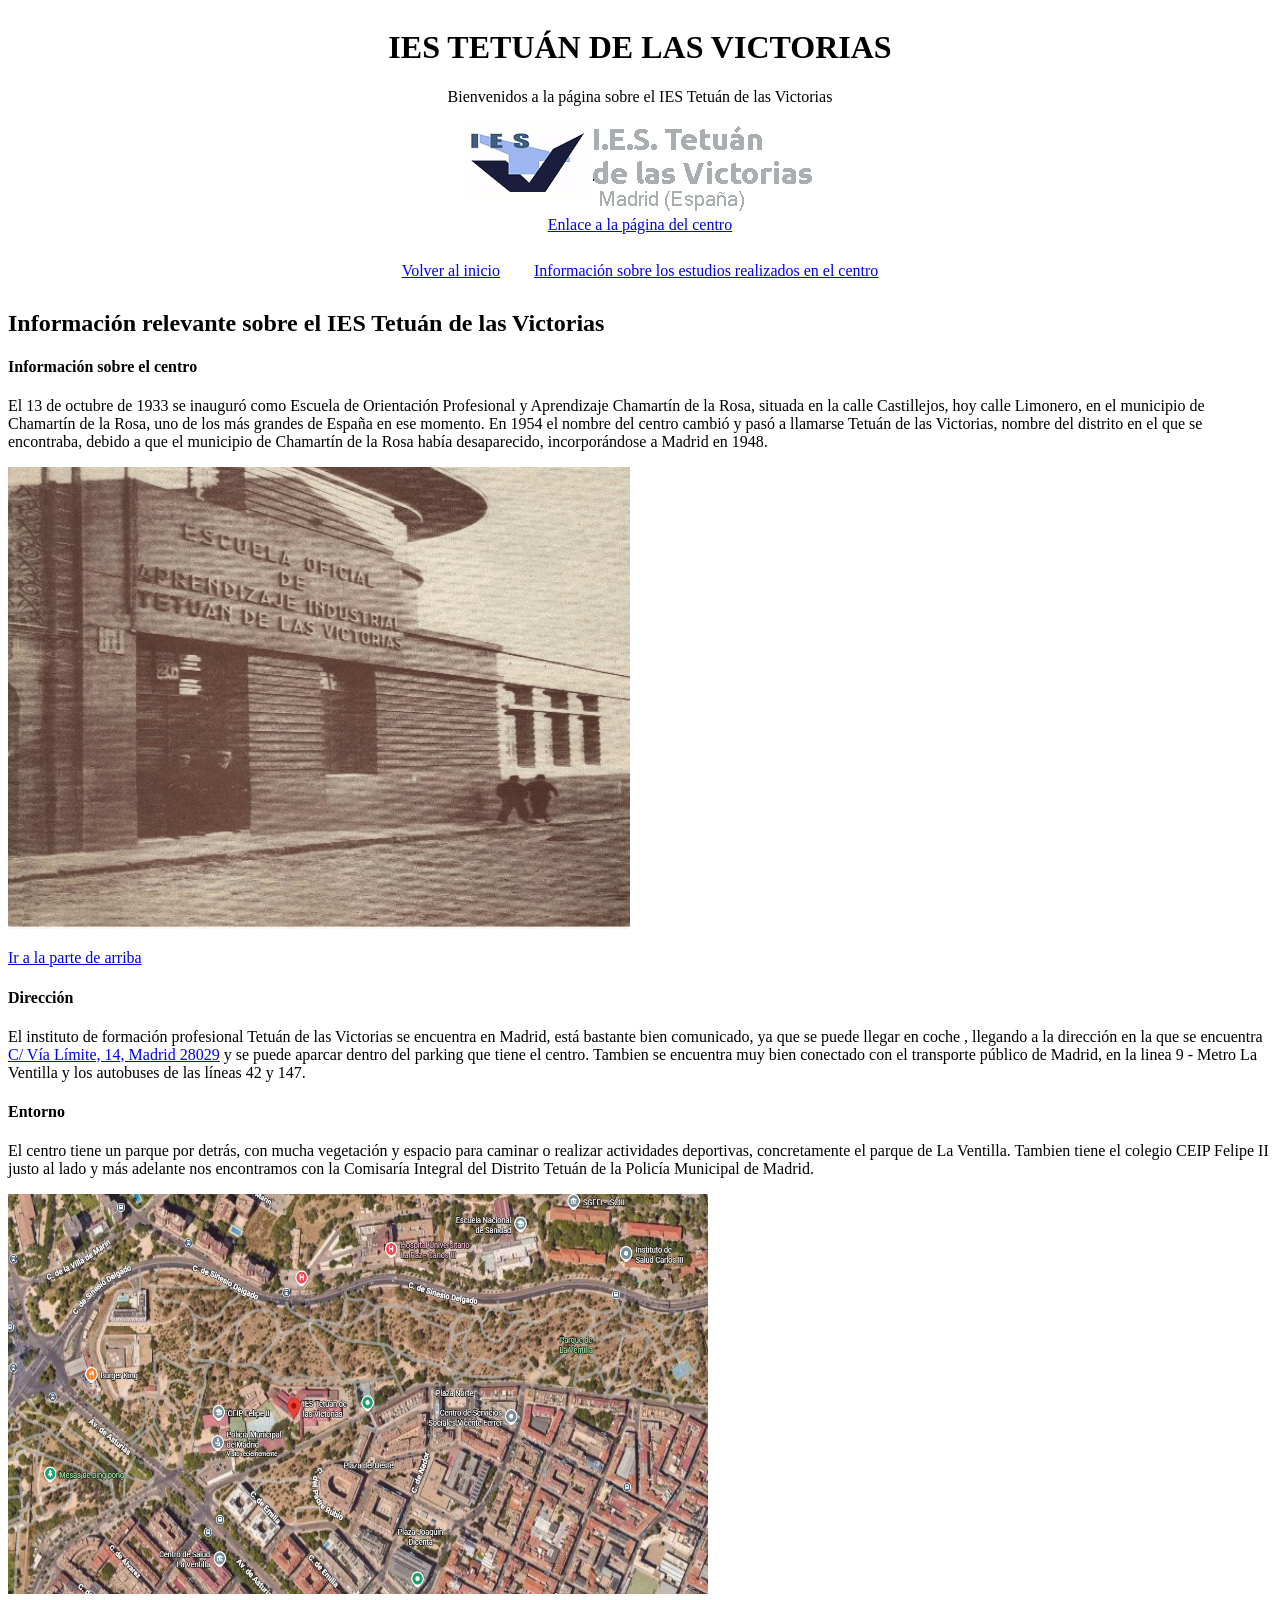
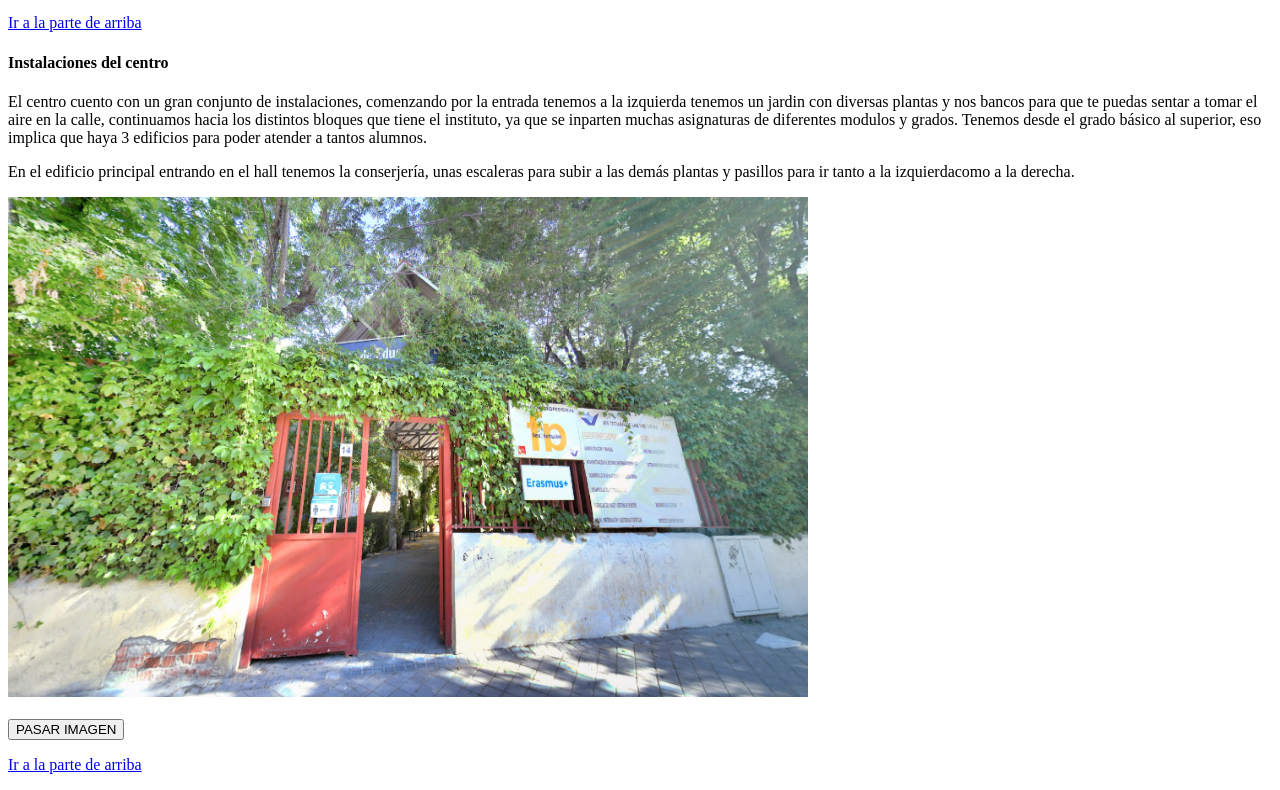
==== HTML/Informacion-del-centro.html @ 9e05bd1a "Ajustes técnicos" ====
<!DOCTYPE html>
<html lang="en">

<head>
    <meta charset="UTF-8">
    <meta name="viewport" content="width=device-width, initial-scale=1.0">
    <title>Información del centro</title>
    <link rel="icon" href="../Imagenes/Favicono sin fondo/favicon-32x32.png">
    <link rel="stylesheet" href="../CSS/estilos.css">
</head>

<body>
    <header id="inicio">
        <h1>IES TETUÁN DE LAS VICTORIAS</h1>
        <p>Bienvenidos a la página sobre el IES Tetuán de las Victorias</p>
        <!--Realizamos un enlace a la imagen del centro y a la nueva página web-->
        <img src="../Imagenes/logo-IES-Tetuan.png" width="" height=""><br>
        <!--target="_blank" esto hace que se habran los enlaces en una nueva ventana-->
        <a href="https://new.iestetuan.es/" target="_blank">Enlace a la página del centro</a>
        <br><br>
    </header>

    <nav>
        <ul>
            <!--Aquí realizamos una lista ordenada con los enlaces al resto de la página, para tener una esperiencia más dinámica-->
            <li><a href="../index.html">Volver al inicio</a></li>
            <li><a href="Informacion-estudios-centro.html">Información sobre los estudios realizados en el centro</a>
            </li>
        </ul>
    </nav>

    <main>
        <section id="informacion-centro">
            <h2>Información relevante sobre el IES Tetuán de las Victorias</h2>

            <!--Hablar sobre el centro-->
            <h4>Información sobre el centro</h4>
            <p>
                El 13 de octubre de 1933 se inauguró como Escuela de Orientación Profesional y Aprendizaje Chamartín de
                la Rosa,
                situada en la calle Castillejos, hoy calle Limonero, en el municipio de Chamartín de la Rosa, uno de los
                más grandes de España en ese momento.
                En 1954 el nombre del centro cambió y pasó a llamarse Tetuán de las Victorias, nombre del distrito en el
                que se encontraba, debido a que el
                municipio de Chamartín de la Rosa había desaparecido, incorporándose a Madrid en 1948.
            </p>
            <img src="../Imagenes/primer-instituto.png">
            <p><a href="#inicio">Ir a la parte de arriba</a></p>

            <!--Ubicación-->
            <h4>Dirección</h4>
            <p>
                El instituto de formación profesional Tetuán de las Victorias se encuentra en Madrid, está bastante bien
                comunicado, ya que se puede llegar en coche
                , llegando a la dirección en la que se encuentra
                <!--Aqui ponemos un enlace a google maps para que te redirija al centro, ponemos target="_blank" para que se habra en una pestaña nueva-->
                <a href="https://www.google.com/maps/place/IES+Tetu%C3%A1n+de+las+Victorias/@40.47318,-3.7001628,827m/data=!3m2!1e3!4b1!4m6!3m5!1s0xd422912c3f95711:0xfd6d0a1eb67bcfc!8m2!3d40.4731759!4d-3.6975879!16s%2Fg%2F1hc4jq926?authuser=0&entry=ttu&g_ep=EgoyMDI2MDkzMC4wIKXMDSoASAFQAw%3D%3D"
                    target="_blank"> C/ Vía Límite, 14, Madrid 28029</a> y se puede aparcar dentro del parking que tiene
                el centro.
                Tambien se encuentra muy bien conectado con el transporte público de Madrid, en la linea 9 - Metro La
                Ventilla
                y los autobuses de las líneas 42 y 147.
            </p>

            <!--Entorno-->
            <h4>Entorno</h4>
            <p>El centro tiene un parque por detrás, con mucha vegetación y espacio para caminar o realizar actividades
                deportivas, concretamente el parque de La Ventilla.
                Tambien tiene el colegio CEIP Felipe II justo al lado y más adelante nos encontramos con la Comisaría
                Integral del Distrito Tetuán de la Policía Municipal de Madrid.
            </p>
            <img src="../Imagenes/Mapa-distrito-tetuan-de-las-victorias.png" width="700px" height="400px">
            <p><a href="#inicio">Ir a la parte de arriba</a></p>

            <!--Instalaciones-->
            <h4>Instalaciones del centro</h4>
            <p>
                El centro cuento con un gran conjunto de instalaciones, comenzando por la entrada tenemos a la izquierda
                tenemos un
                jardin con diversas plantas y nos bancos para que te puedas sentar a tomar el aire en la calle,
                continuamos hacia los distintos bloques
                que tiene el instituto, ya que se inparten muchas asignaturas de diferentes modulos y grados. Tenemos
                desde el grado básico al superior, eso implica
                que haya 3 edificios para poder atender a tantos alumnos.
            </p>
            <p>
                En el edificio principal entrando en el hall tenemos la conserjería, unas escaleras para subir a las
                demás plantas y pasillos para ir
                tanto a la izquierdacomo a la derecha.

            </p>
            <div class="carrusel-contenedor">
                <img id="foto-carrusel" src="../Imagenes/Entrada0.png" height="500px" width="800px"><br><br>
                <input type="button" value="PASAR IMAGEN" onclick="pasarFoto()">
            </div>
            <p><a href="#inicio">Ir a la parte de arriba</a></p>


        </section>
        <script src="../JS/carruselFotos.js" defer></script>
    </main>
</body>

</html>
---- CSS/estilos.css ----
header{
    align-content: center;
    text-align: center;
}
nav {
    background-color: rgb(255, 255, 255);
    text-align:center;
    padding: 10px;
}

nav ul {
    list-style-type: none;
    margin: 0;
    padding: 0;
}

nav li {
    display: inline;
    margin: 0 15px;
    margin-bottom: 30px;
}
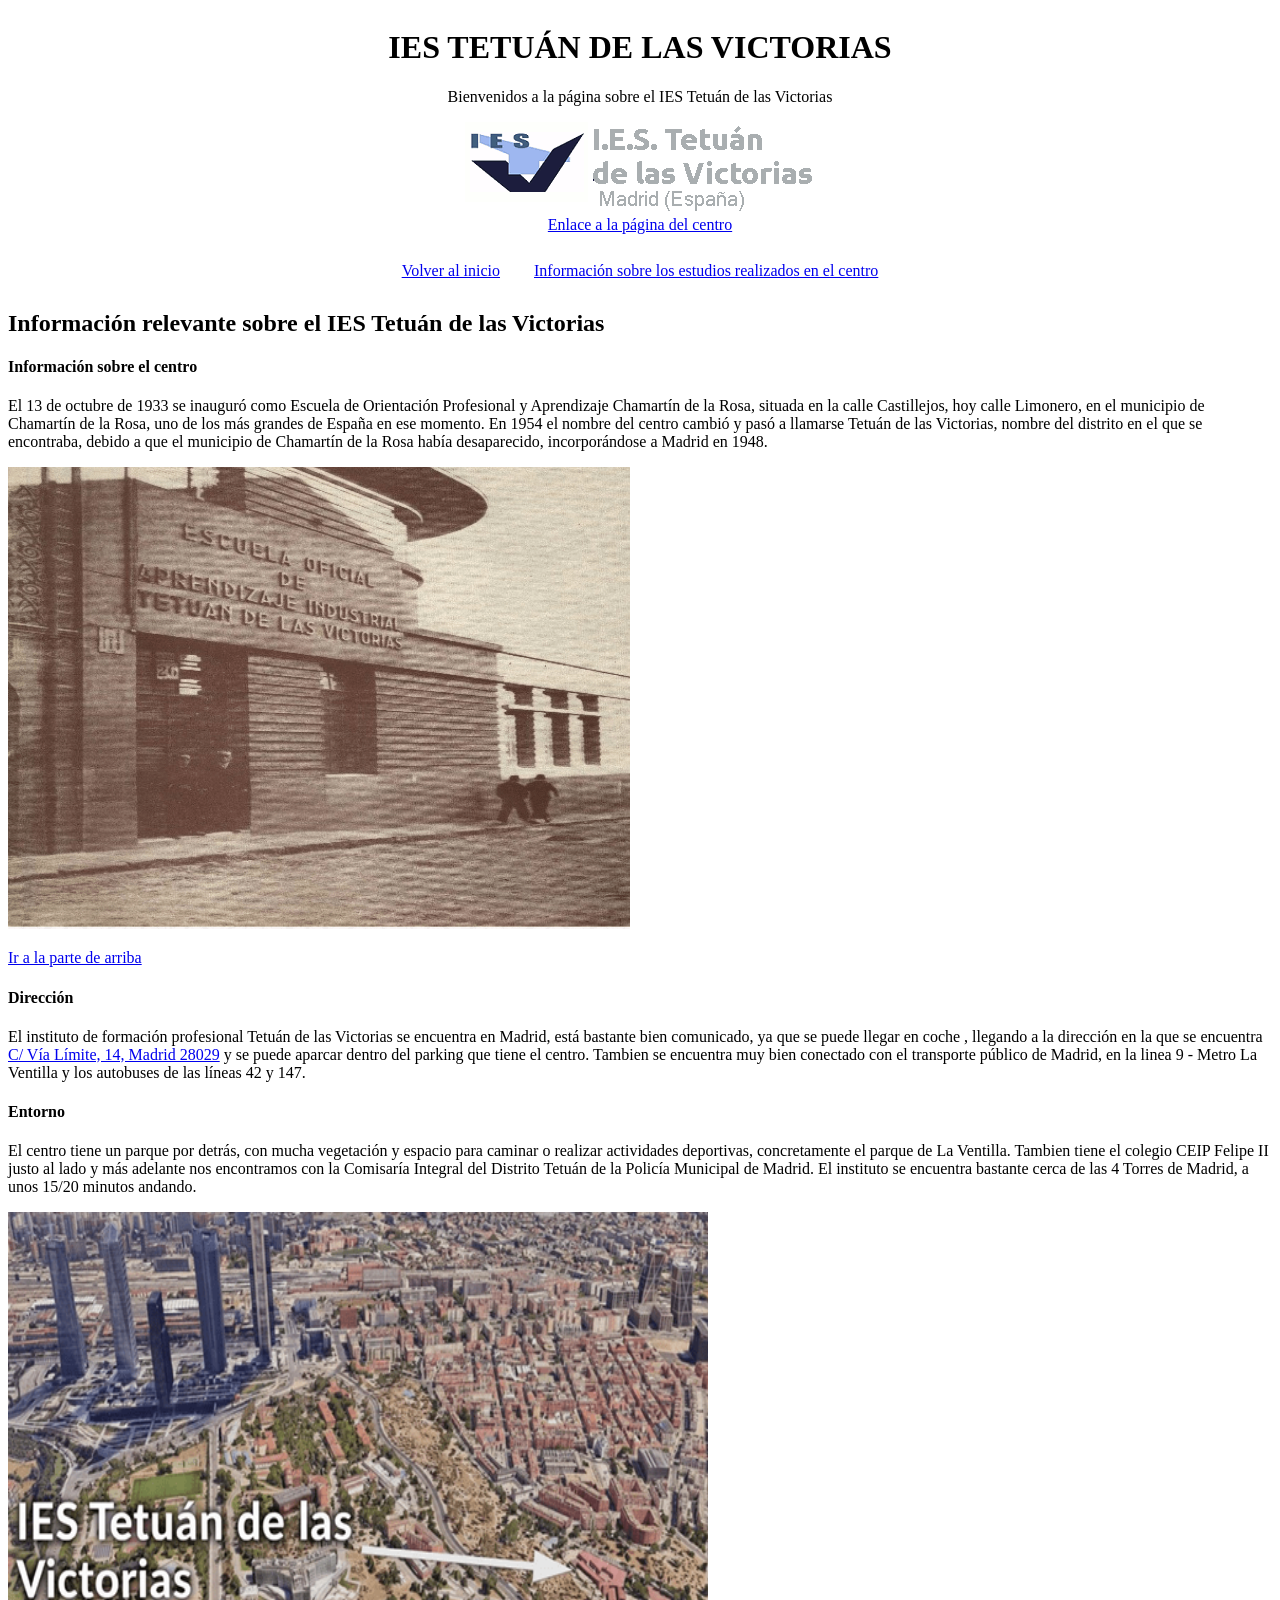
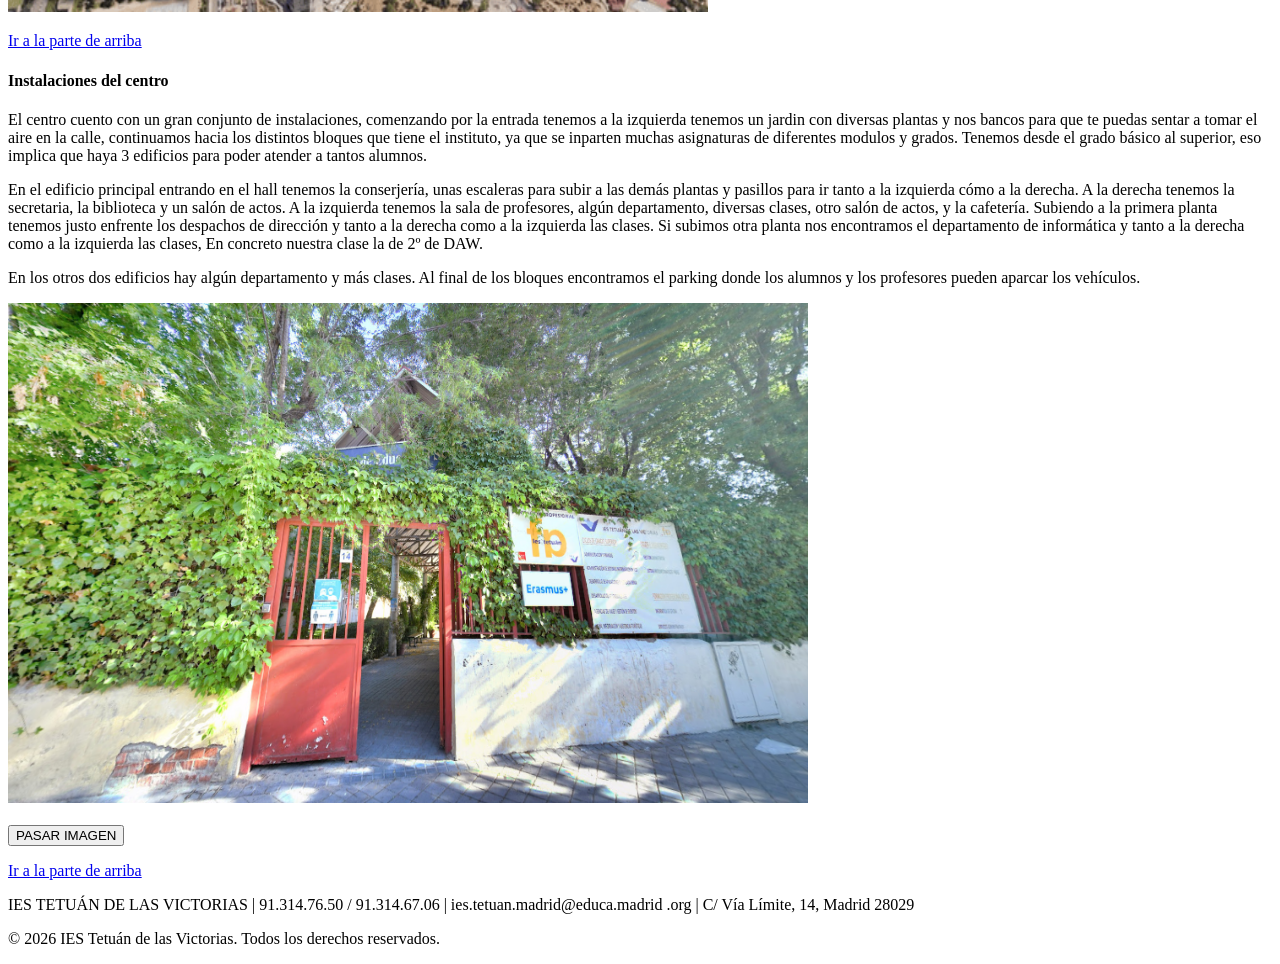
==== commit a50813fa: "Cambios en las páginas" ====
--- a/HTML/Informacion-del-centro.html
+++ b/HTML/Informacion-del-centro.html
@@ -67,7 +67,8 @@
             <p>El centro tiene un parque por detrás, con mucha vegetación y espacio para caminar o realizar actividades
                 deportivas, concretamente el parque de La Ventilla.
                 Tambien tiene el colegio CEIP Felipe II justo al lado y más adelante nos encontramos con la Comisaría
-                Integral del Distrito Tetuán de la Policía Municipal de Madrid.
+                Integral del Distrito Tetuán de la Policía Municipal de Madrid. El instituto se encuentra bastante cerca
+                de las 4 Torres de Madrid, a unos 15/20 minutos andando.
             </p>
             <img src="../Imagenes/Mapa-distrito-tetuan-de-las-victorias.png" width="700px" height="400px">
             <p><a href="#inicio">Ir a la parte de arriba</a></p>
@@ -85,9 +86,21 @@
             </p>
             <p>
                 En el edificio principal entrando en el hall tenemos la conserjería, unas escaleras para subir a las
-                demás plantas y pasillos para ir
-                tanto a la izquierdacomo a la derecha.
-
+                demás
+                plantas y pasillos para ir tanto a la izquierda cómo a la derecha. A la derecha tenemos la secretaria,
+                la biblioteca
+                y un salón de actos. A la izquierda tenemos la sala de profesores, algún departamento, diversas clases,
+                otro salón de actos,
+                y la cafetería. Subiendo a la primera planta tenemos justo enfrente los despachos de dirección y tanto a
+                la derecha como a la izquierda
+                las clases. Si subimos otra planta nos encontramos el departamento de informática y tanto a la derecha
+                como a la izquierda las clases,
+                En concreto nuestra clase la de 2º de DAW.
+            </p>
+            <p>
+                En los otros dos edificios hay algún departamento y más clases. Al final de los bloques encontramos el
+                parking donde los alumnos y
+                los profesores pueden aparcar los vehículos.
             </p>
             <div class="carrusel-contenedor">
                 <img id="foto-carrusel" src="../Imagenes/Entrada0.png" height="500px" width="800px"><br><br>
@@ -101,4 +114,10 @@
     </main>
 </body>
 
+<footer>
+    <p>IES TETUÁN DE LAS VICTORIAS | 91.314.76.50 / 91.314.67.06 | ies.tetuan.madrid@educa.madrid .org | C/ Vía Límite,
+        14, Madrid 28029</p>
+    <p>© 2026 IES Tetuán de las Victorias. Todos los derechos reservados.</p>
+</footer>
+
 </html>
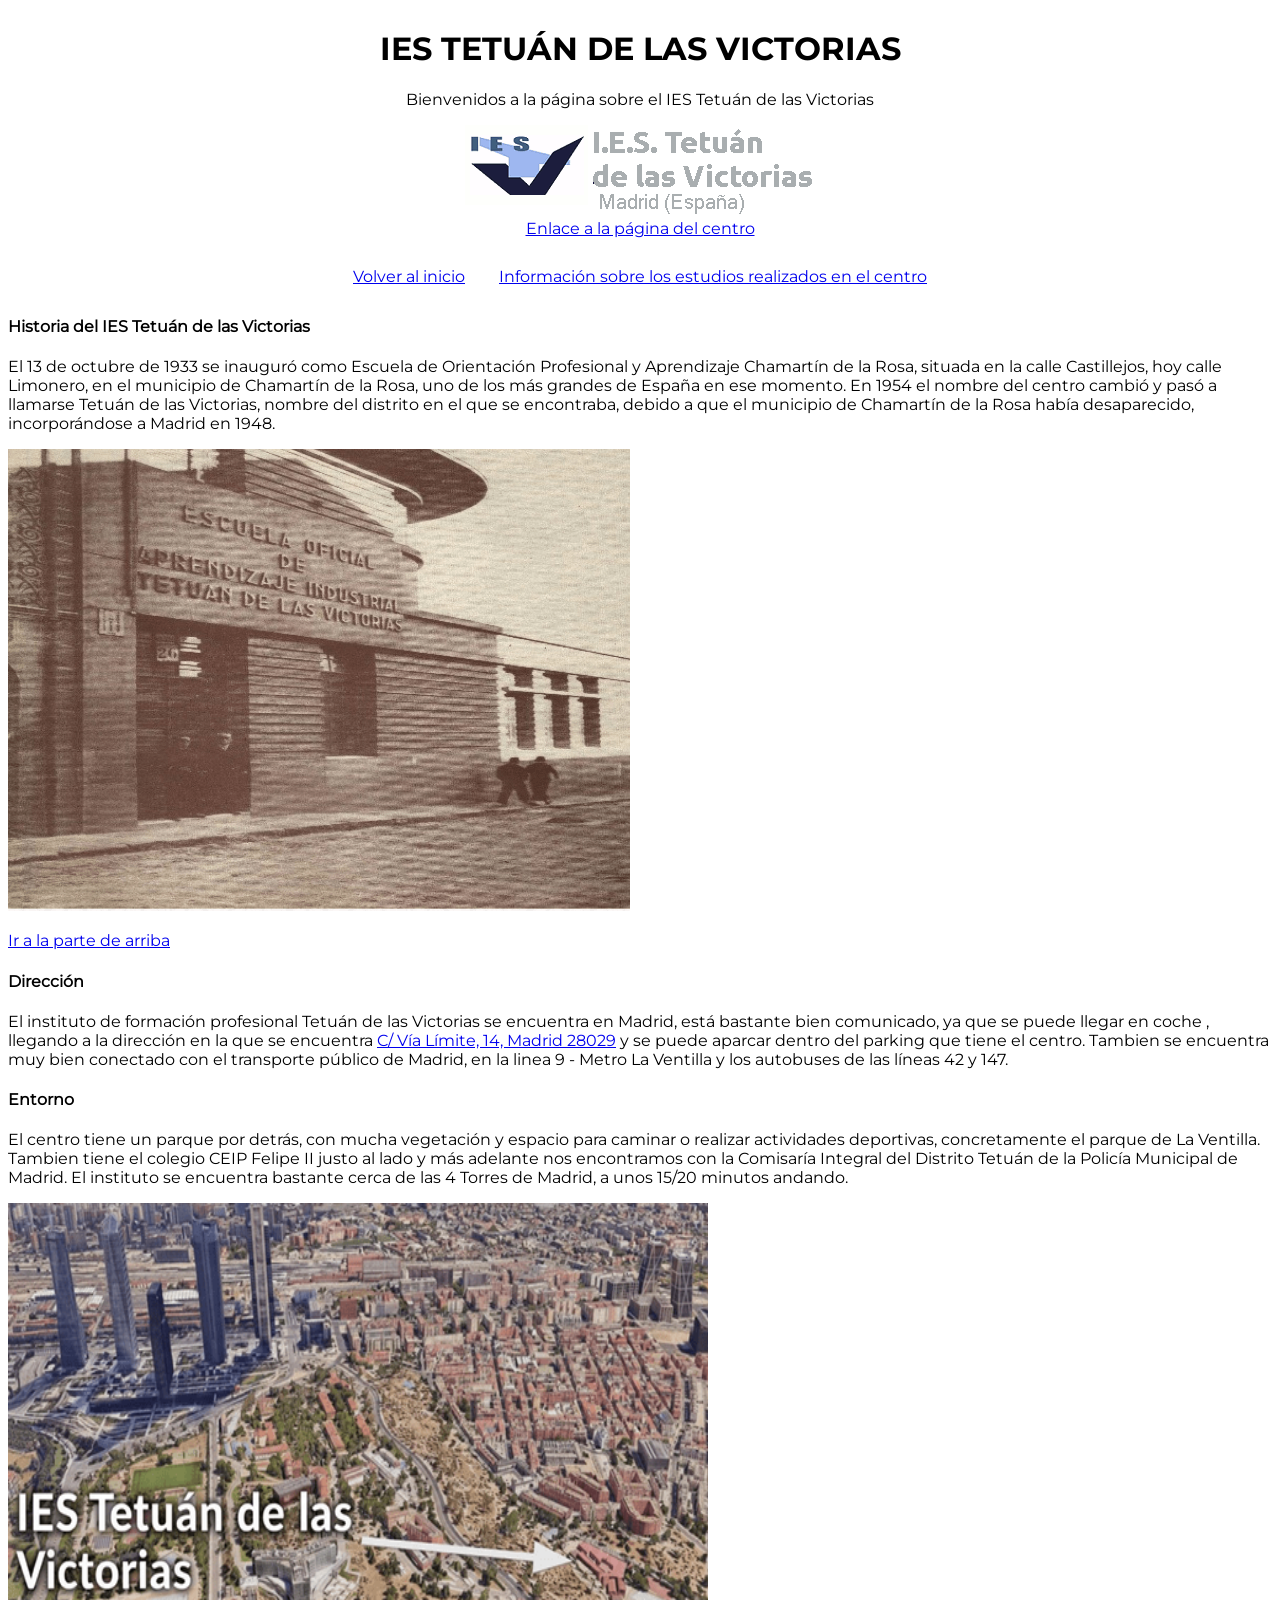
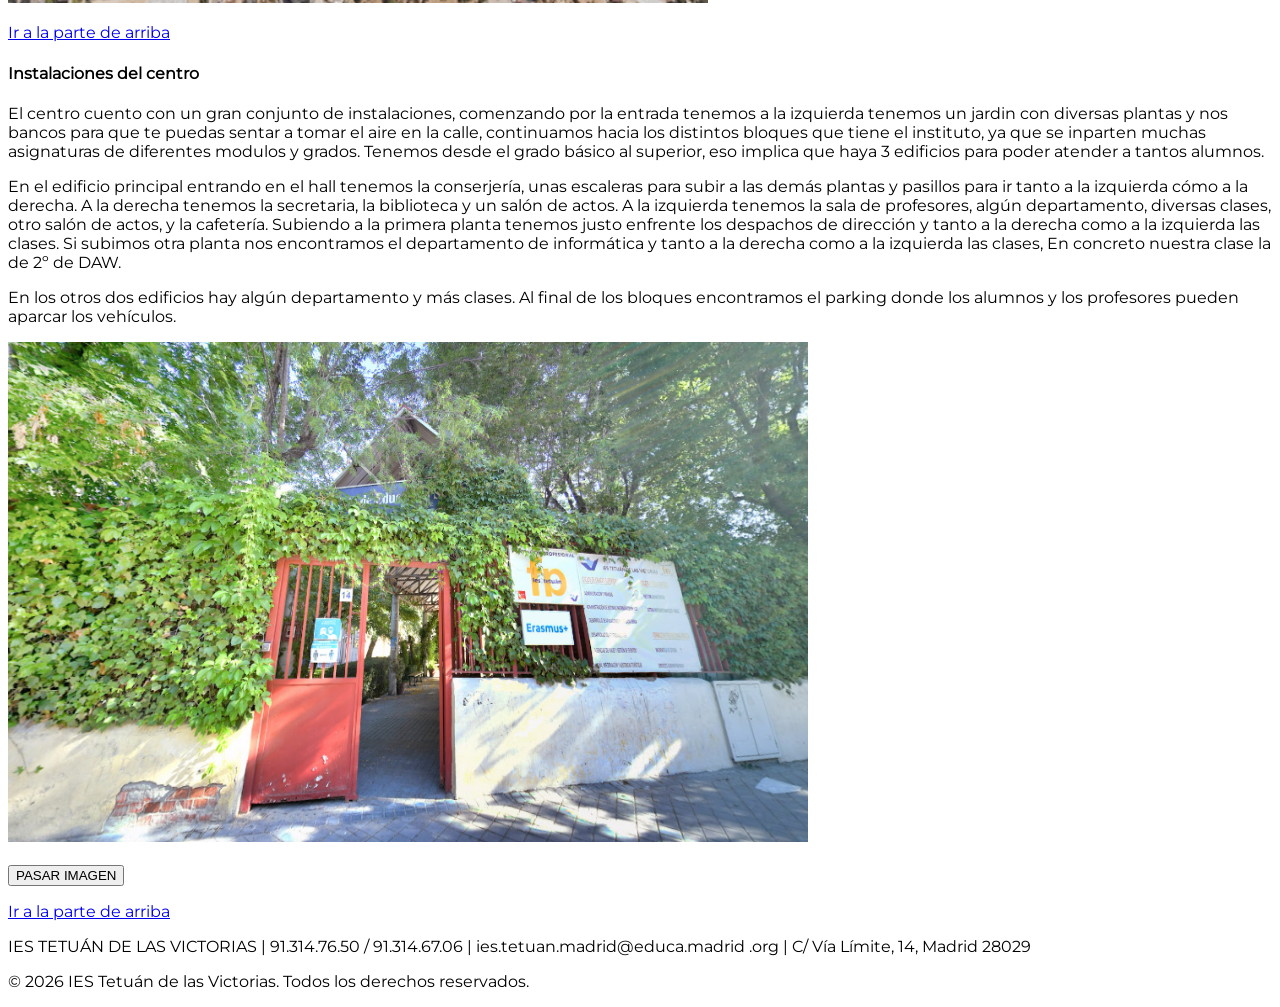
==== commit 1d1272ed: "Nuevos cambios" ====
--- a/HTML/Informacion-del-centro.html
+++ b/HTML/Informacion-del-centro.html
@@ -31,10 +31,8 @@
 
     <main>
         <section id="informacion-centro">
-            <h2>Información relevante sobre el IES Tetuán de las Victorias</h2>
-
             <!--Hablar sobre el centro-->
-            <h4>Información sobre el centro</h4>
+            <h4>Historia del IES Tetuán de las Victorias</h4>
             <p>
                 El 13 de octubre de 1933 se inauguró como Escuela de Orientación Profesional y Aprendizaje Chamartín de
                 la Rosa,
--- a/CSS/estilos.css
+++ b/CSS/estilos.css
@@ -1,22 +1,57 @@
-header{
-    align-content: center;
-    text-align: center;
-}
-nav {
-    background-color: rgb(255, 255, 255);
-    text-align:center;
-    padding: 10px;
-}
+ /*Configuramos los dos tipos de fuentes que vamos a utilizar*/
+ /*Esta va a ser la fuente regular, la que parecerá en todo el documento*/
+ @font-face {
+     font-family: 'FuenteMontserrat';
+     src: url('../Fuentes/Montserrat-Regular.ttf') format('truetype');
+     font-weight: normal;
+     font-style: normal;
+ }
 
-nav ul {
-    list-style-type: none;
-    margin: 0;
-    padding: 0;
-}
+ /*Esta va a ser la fuente bold, la que aparezaca en los títulos*/
+ @font-face {
+     font-family: 'FuenteMontserratBold';
+     src: url('../Fuentes/Montserrat-Bold.ttf') format('truetype');
+     font-weight: normal;
+     font-style: normal;
+ }
 
-nav li {
-    display: inline;
-    margin: 0 15px;
-    margin-bottom: 30px;
-}
+ /* Esto se aplicará a todo el texto */
+ body {
+     font-family: 'FuenteMontserrat', sans-serif;
+     font-weight: normal;
+ }
 
+ /* Esto lo aplicaremos solo a los títulos */
+ h1 {
+     font-family: 'FuenteMontserratBold', sans-serif;
+     font-weight: bold;
+ }
+
+ /* Esto lo aplicaremos solo a los títulos */
+ h2 {
+     font-family: 'FuenteMontserratBold', sans-serif;
+     font-weight: bold;
+ }
+
+ header {
+     align-content: center;
+     text-align: center;
+ }
+
+ nav {
+     background-color: rgb(255, 255, 255);
+     text-align: center;
+     padding: 10px;
+ }
+
+ nav ul {
+     list-style-type: none;
+     margin: 0;
+     padding: 0;
+ }
+
+ nav li {
+     display: inline;
+     margin: 0 15px;
+     margin-bottom: 30px;
+ }
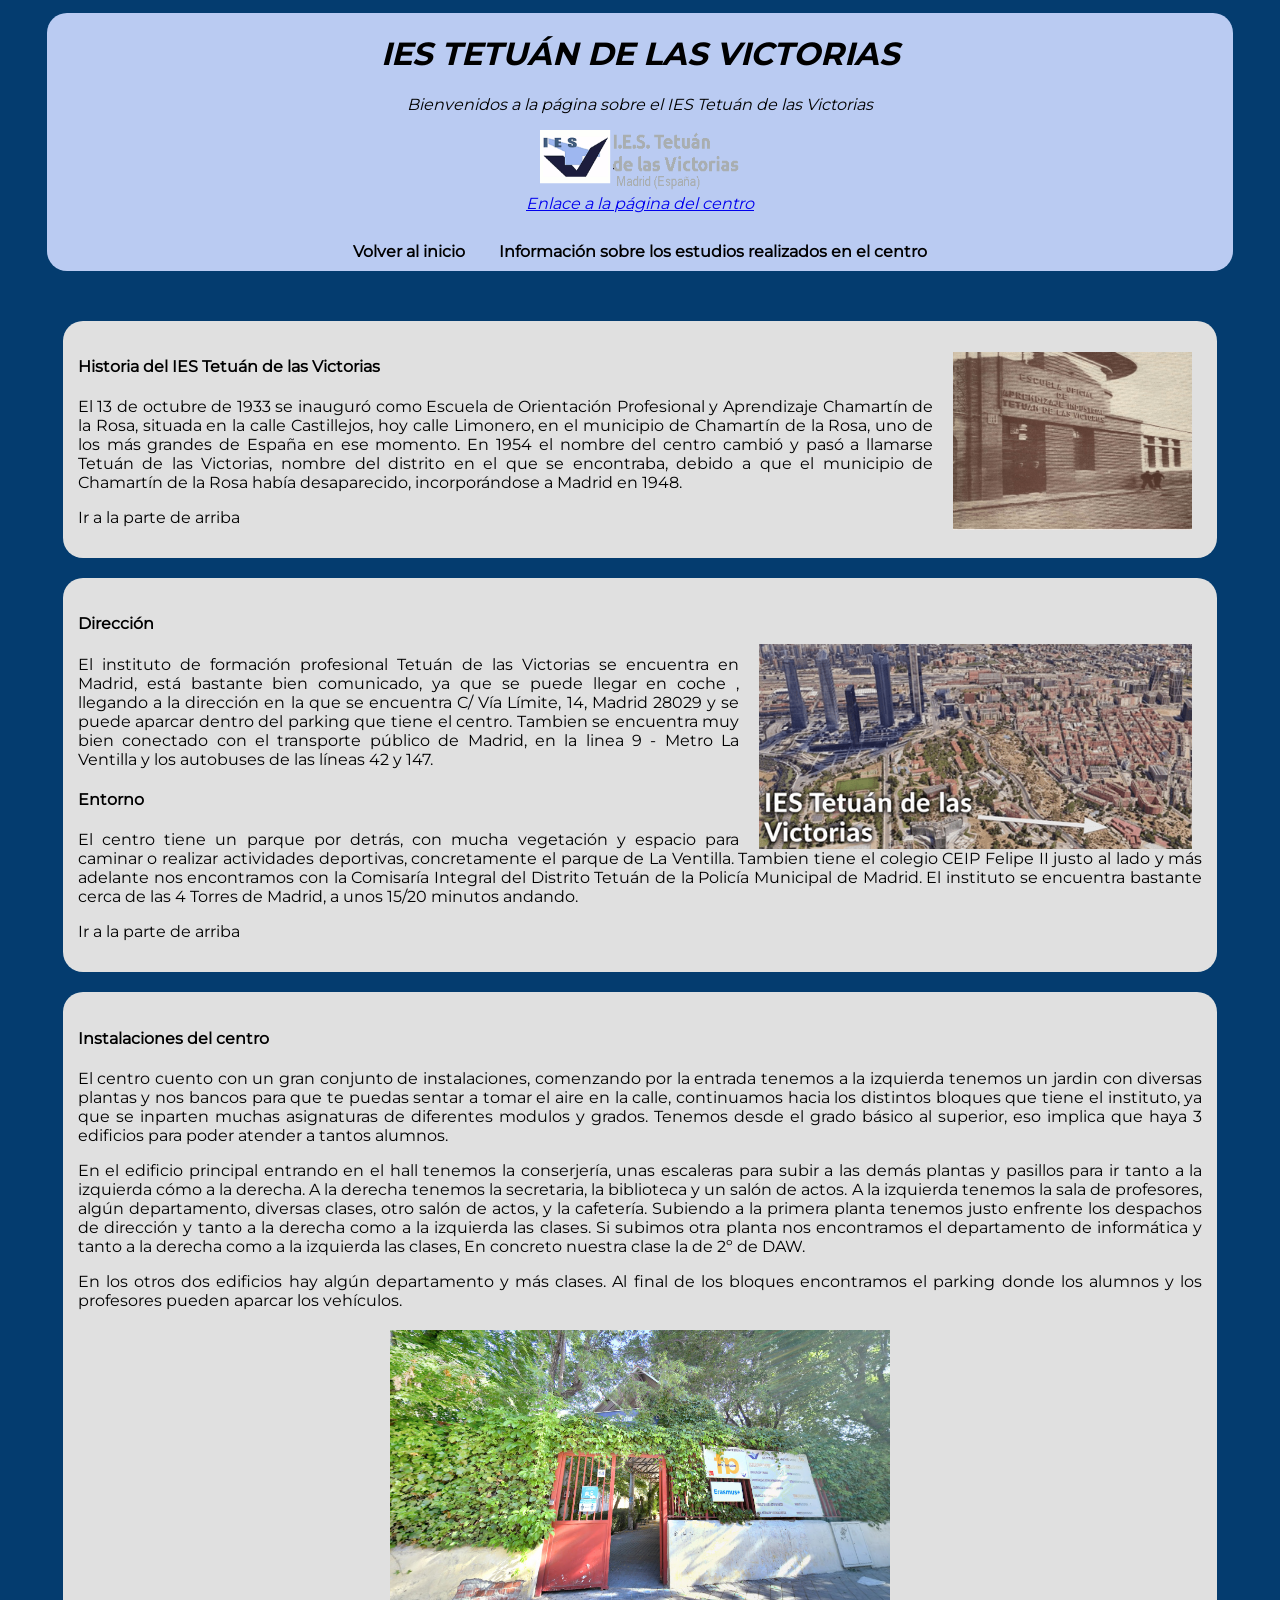
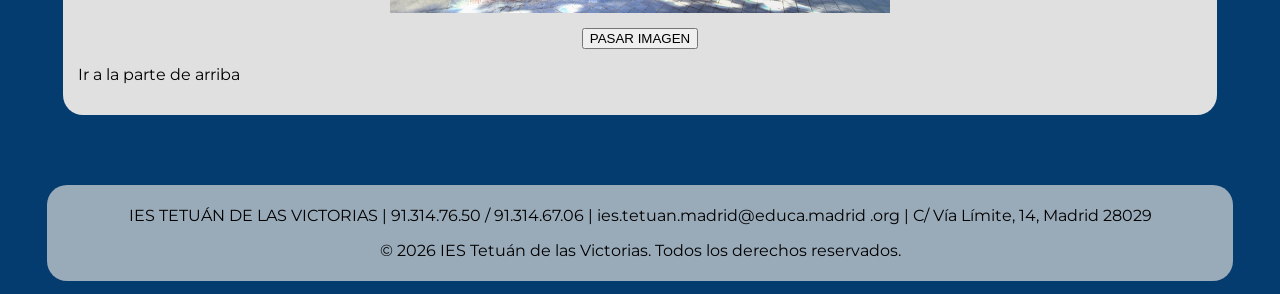
==== commit f3b594e6: "Últimos cambios" ====
--- a/HTML/Informacion-del-centro.html
+++ b/HTML/Informacion-del-centro.html
@@ -5,7 +5,7 @@
     <meta charset="UTF-8">
     <meta name="viewport" content="width=device-width, initial-scale=1.0">
     <title>Información del centro</title>
-    <link rel="icon" href="../Imagenes/Favicono sin fondo/favicon-32x32.png">
+    <link rel="icon" href="../Imagenes/Favicono-sin-fondo/favicon-32x32.png">
     <link rel="stylesheet" href="../CSS/estilos.css">
 </head>
 
@@ -14,7 +14,7 @@
         <h1>IES TETUÁN DE LAS VICTORIAS</h1>
         <p>Bienvenidos a la página sobre el IES Tetuán de las Victorias</p>
         <!--Realizamos un enlace a la imagen del centro y a la nueva página web-->
-        <img src="../Imagenes/logo-IES-Tetuan.png" width="" height=""><br>
+        <img src="../Imagenes/logo-IES-Tetuan.png" width="200" height="60"><br>
         <!--target="_blank" esto hace que se habran los enlaces en una nueva ventana-->
         <a href="https://new.iestetuan.es/" target="_blank">Enlace a la página del centro</a>
         <br><br>
@@ -30,9 +30,15 @@
     </nav>
 
     <main>
-        <section id="informacion-centro">
+        <section id="historia-centro">
             <!--Hablar sobre el centro-->
             <h4>Historia del IES Tetuán de las Victorias</h4>
+
+            <!--Posicionamos la imagen en un buen lugar para que al poner el estilo que de en el lugar que queremos-->
+            <div class="primer-instituto">
+                <img src="../Imagenes/primer-instituto.png" width="239" height="178">
+            </div>
+
             <p>
                 El 13 de octubre de 1933 se inauguró como Escuela de Orientación Profesional y Aprendizaje Chamartín de
                 la Rosa,
@@ -42,11 +48,17 @@
                 que se encontraba, debido a que el
                 municipio de Chamartín de la Rosa había desaparecido, incorporándose a Madrid en 1948.
             </p>
-            <img src="../Imagenes/primer-instituto.png">
             <p><a href="#inicio">Ir a la parte de arriba</a></p>
-
+        </section>
+        <section id="direccion-centro">
+        
             <!--Ubicación-->
             <h4>Dirección</h4>
+
+            <div class="mapa-distrito">
+                <img src="../Imagenes/Mapa-distrito-tetuan-de-las-victorias.png" width="433" height="205">
+            </div>
+
             <p>
                 El instituto de formación profesional Tetuán de las Victorias se encuentra en Madrid, está bastante bien
                 comunicado, ya que se puede llegar en coche
@@ -68,9 +80,10 @@
                 Integral del Distrito Tetuán de la Policía Municipal de Madrid. El instituto se encuentra bastante cerca
                 de las 4 Torres de Madrid, a unos 15/20 minutos andando.
             </p>
-            <img src="../Imagenes/Mapa-distrito-tetuan-de-las-victorias.png" width="700px" height="400px">
+           
             <p><a href="#inicio">Ir a la parte de arriba</a></p>
-
+        </section>
+        <section id="instalaciones-centro">
             <!--Instalaciones-->
             <h4>Instalaciones del centro</h4>
             <p>
@@ -100,13 +113,14 @@
                 parking donde los alumnos y
                 los profesores pueden aparcar los vehículos.
             </p>
+
             <div class="carrusel-contenedor">
-                <img id="foto-carrusel" src="../Imagenes/Entrada0.png" height="500px" width="800px"><br><br>
-                <input type="button" value="PASAR IMAGEN" onclick="pasarFoto()">
+                <img id="foto-carrusel" src="../Imagenes/Entrada0.png" width="500" height="300"><br><br>
             </div>
+
+            <input type="button" value="PASAR IMAGEN" onclick="pasarFoto()">
+
             <p><a href="#inicio">Ir a la parte de arriba</a></p>
-
-
         </section>
         <script src="../JS/carruselFotos.js" defer></script>
     </main>
--- a/CSS/estilos.css
+++ b/CSS/estilos.css
@@ -33,15 +33,37 @@
      font-weight: bold;
  }
 
+ /* Vamos a modificar el header */
  header {
+     background-color: #bacbf2;
+     color: rgb(0, 0, 0);
+     font-style: italic;
      align-content: center;
      text-align: center;
- }
+     padding: 0;
+     border-top-left-radius: 20px;
+     border-top-right-radius: 20px;
+     margin-left: 2.7%;
+     margin-right: 2.7%;
+ }
+
+
+ body {
+     background-color: #043c6f;
+     margin: 1%;
+     padding: 0;
+     text-align: justify;
+ }
+
 
  nav {
-     background-color: rgb(255, 255, 255);
+     background-color: #bacbf2;
      text-align: center;
      padding: 10px;
+     border-bottom-left-radius: 20px;
+     border-bottom-right-radius: 20px;
+     margin-left: 2.7%;
+     margin-right: 2.7%;
  }
 
  nav ul {
@@ -54,4 +76,131 @@
      display: inline;
      margin: 0 15px;
      margin-bottom: 30px;
+ }
+
+ nav a {
+     color: black;
+     text-decoration: none;
+     font-weight: bold;
+ }
+
+ nav a:hover {
+     text-decoration: underline;
+ }
+
+
+
+ section li {
+     margin-bottom: 10px;
+ }
+
+ main {
+     padding: 50px;
+ }
+
+ section {
+     background-color: #e0e0e0;
+     border-radius: 20px;
+     padding: 15px;
+     margin-bottom: 20px;
+     text-align: justify;
+
+ }
+
+ section p {
+     text-align: justify;
+ }
+
+ section a {
+     color: black;
+     text-decoration: none;
+ }
+
+ section a:hover {
+     text-decoration: underline;
+ }
+
+ .carrusel-contenedor {
+     display: flex;
+     justify-content: center;
+     align-items: center;
+     width: 100%;
+     margin-top: 20px;
+ }
+
+ .mapa-distrito {
+     float: right;
+     width: 433px;
+     max-width: 100%;
+     margin-left: 20px;
+     margin-right: 10px;
+     margin-top: -1%;
+ }
+
+ .primer-instituto {
+     float: right;
+     width: 239px;
+     max-width: 100%;
+     margin-left: 20px;
+     margin-right: 10px;
+     margin-top: -4%;
+ }
+
+ .favicono {
+     float: left;
+     width: 239px;
+     max-width: 100%;
+     margin-left: 10px;
+     margin-right: 20px;
+     margin-top: 0%;
+ }
+
+ .carrusel-contenedor img,
+ .mapa-distrito img,
+ .primer-instituto img,
+ .favicono img {
+     max-width: 100%;
+     height: auto;
+     display: block;
+ }
+
+ input[type="button"] {
+     display: block;
+     margin-left: auto;
+     margin-right: auto;
+     margin-top: 15px;
+ }
+
+ .informacion-asignaturas {
+     margin: 0;
+ }
+
+ .informacion-asignaturas img {
+    max-width: 100%;
+    height: auto;
+    display: block;
+ }
+
+ #informacion-estudios-centro {
+    display: grid;
+    grid-template-columns: minmax(200px, 285px) 1fr;
+    column-gap: 25px;
+    row-gap: 20px;
+    align-items: start;
+ }
+
+ #informacion-estudios-centro h4,
+ #informacion-estudios-centro p {
+    grid-column: span 2;
+ }
+
+ footer {
+     background-color: #d9d9d9b3;
+     color: black;
+     text-align: center;
+     padding: 5px;
+     border-radius: 20px;
+     margin-left: 2.7%;
+     margin-right: 2.7%;
+
  }
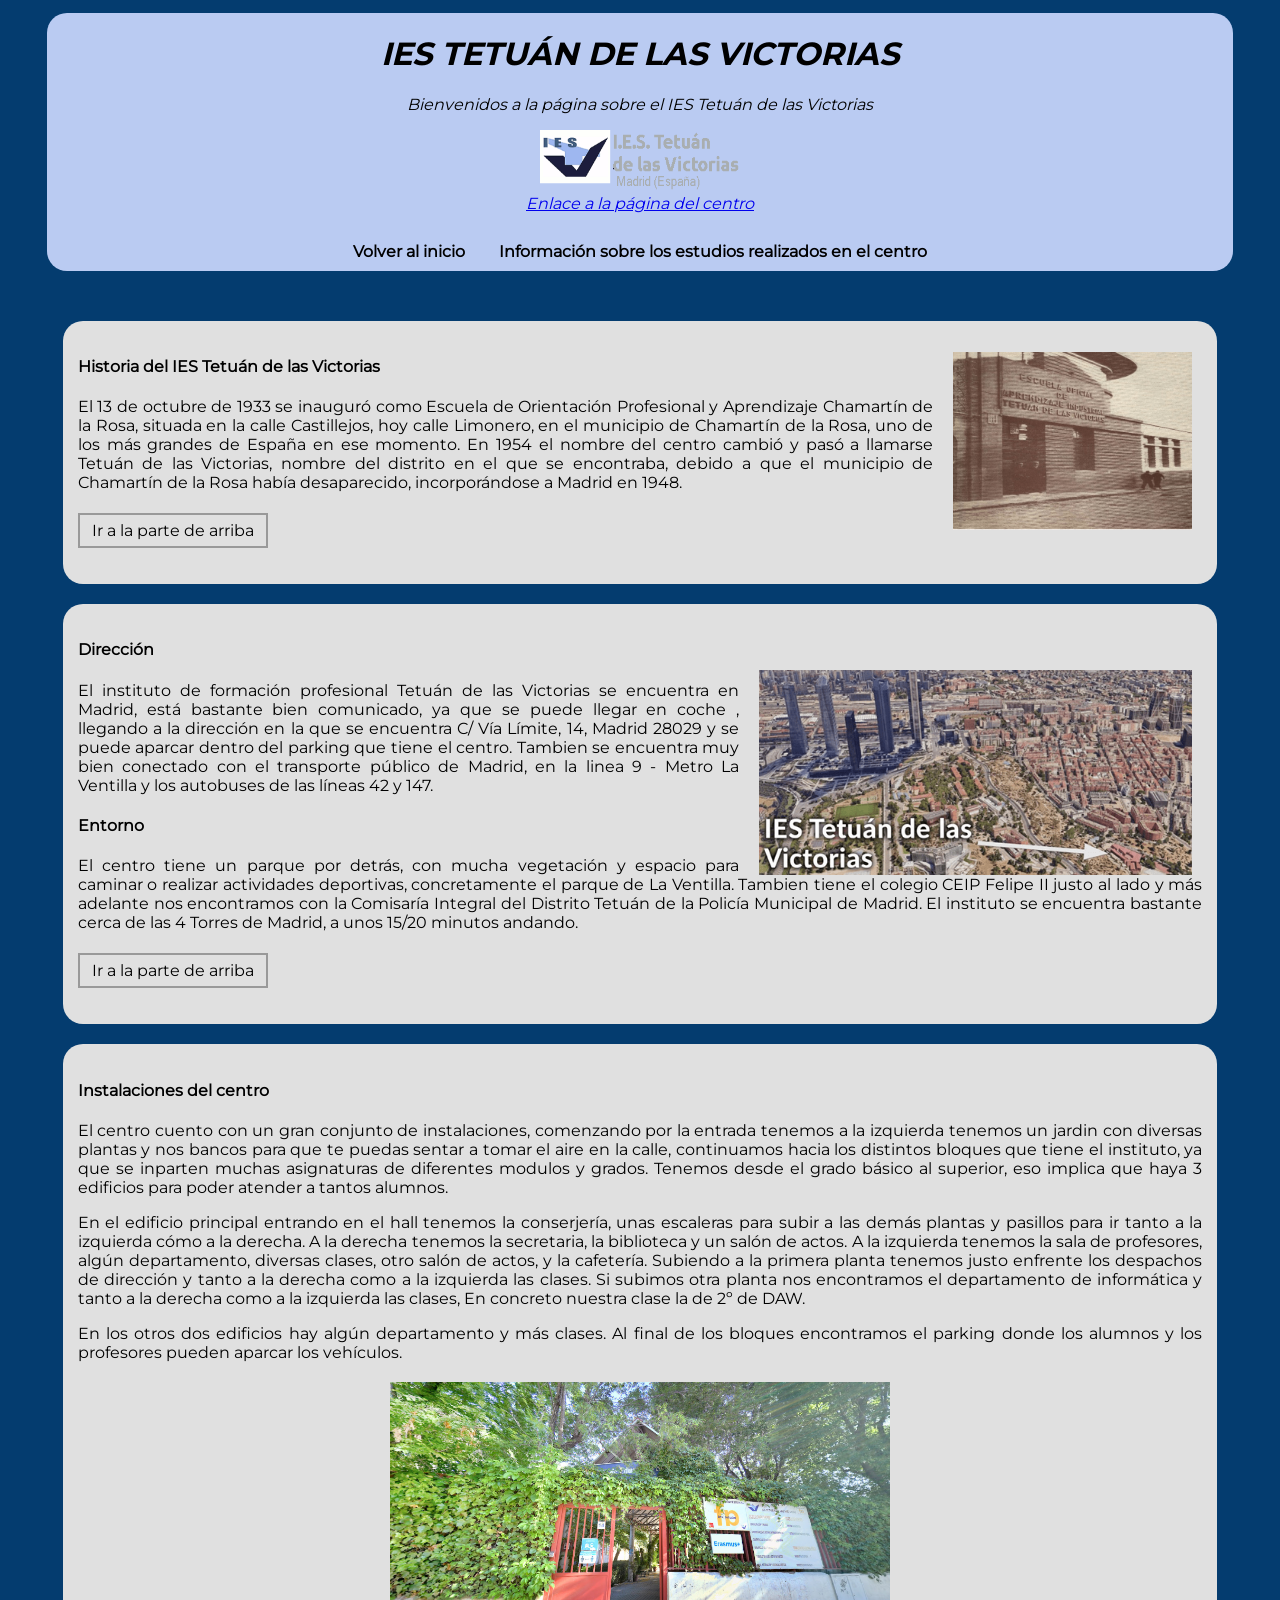
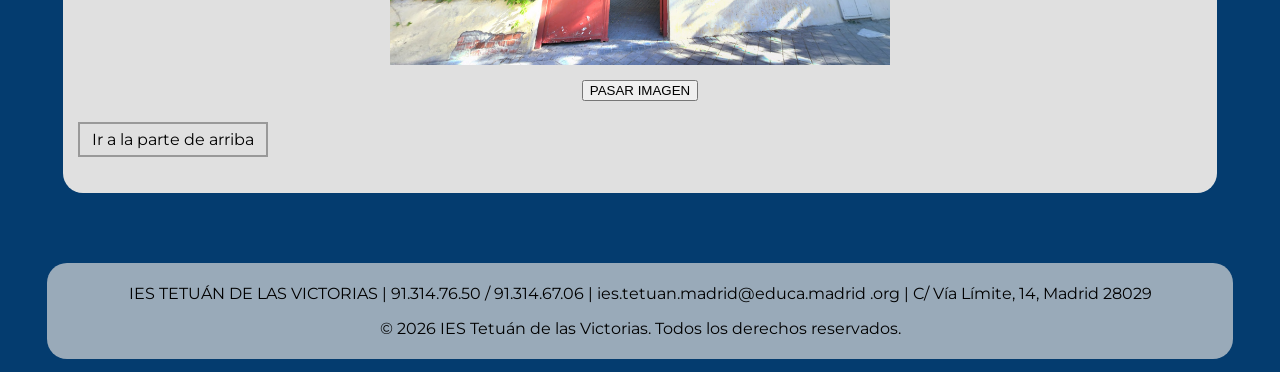
==== commit 11facc05: "Últimos cambios" ====
--- a/HTML/Informacion-del-centro.html
+++ b/HTML/Informacion-del-centro.html
@@ -48,7 +48,7 @@
                 que se encontraba, debido a que el
                 municipio de Chamartín de la Rosa había desaparecido, incorporándose a Madrid en 1948.
             </p>
-            <p><a href="#inicio">Ir a la parte de arriba</a></p>
+            <p><a href="#inicio" class="boton-subir">Ir a la parte de arriba</a></p>
         </section>
         <section id="direccion-centro">
         
@@ -81,7 +81,7 @@
                 de las 4 Torres de Madrid, a unos 15/20 minutos andando.
             </p>
            
-            <p><a href="#inicio">Ir a la parte de arriba</a></p>
+            <p><a href="#inicio" class="boton-subir">Ir a la parte de arriba</a></p>
         </section>
         <section id="instalaciones-centro">
             <!--Instalaciones-->
@@ -118,9 +118,9 @@
                 <img id="foto-carrusel" src="../Imagenes/Entrada0.png" width="500" height="300"><br><br>
             </div>
 
-            <input type="button" value="PASAR IMAGEN" onclick="pasarFoto()">
+            <input type="button" value="PASAR IMAGEN" onclick="pasarFoto()" class="pasarFoto">
 
-            <p><a href="#inicio">Ir a la parte de arriba</a></p>
+            <p><a href="#inicio" class="boton-subir">Ir a la parte de arriba</a></p>
         </section>
         <script src="../JS/carruselFotos.js" defer></script>
     </main>
--- a/CSS/estilos.css
+++ b/CSS/estilos.css
@@ -47,7 +47,7 @@
      margin-right: 2.7%;
  }
 
-
+/*Modificacmos el body*/
  body {
      background-color: #043c6f;
      margin: 1%;
@@ -55,7 +55,7 @@
      text-align: justify;
  }
 
-
+/*Zona de navegación*/
  nav {
      background-color: #bacbf2;
      text-align: center;
@@ -120,6 +120,7 @@
      text-decoration: underline;
  }
 
+/*Modificacion y colocación sobre las imagenes del carrusel*/
  .carrusel-contenedor {
      display: flex;
      justify-content: center;
@@ -128,6 +129,7 @@
      margin-top: 20px;
  }
 
+ /*Colocamos el resto de imagenes, desde la del mapa hasta la de los módulos de DAW*/
  .mapa-distrito {
      float: right;
      width: 433px;
@@ -194,6 +196,22 @@
     grid-column: span 2;
  }
 
+ /*Vamos a darle estilo a los enlace para subir a la parte de arriba*/
+.boton-subir{
+    display: inline-block;
+    border: 2px solid #999999;
+    padding: 6px 12px;
+    grid-column: span 2;
+    margin-top: 5px;
+    margin-bottom: 5px;
+}
+
+.boton-subir:hover, .pasarFoto:hover {
+    background-color: #c9c9c9;
+    cursor: pointer;
+}
+
+ /*Zona del pie de página*/
  footer {
      background-color: #d9d9d9b3;
      color: black;
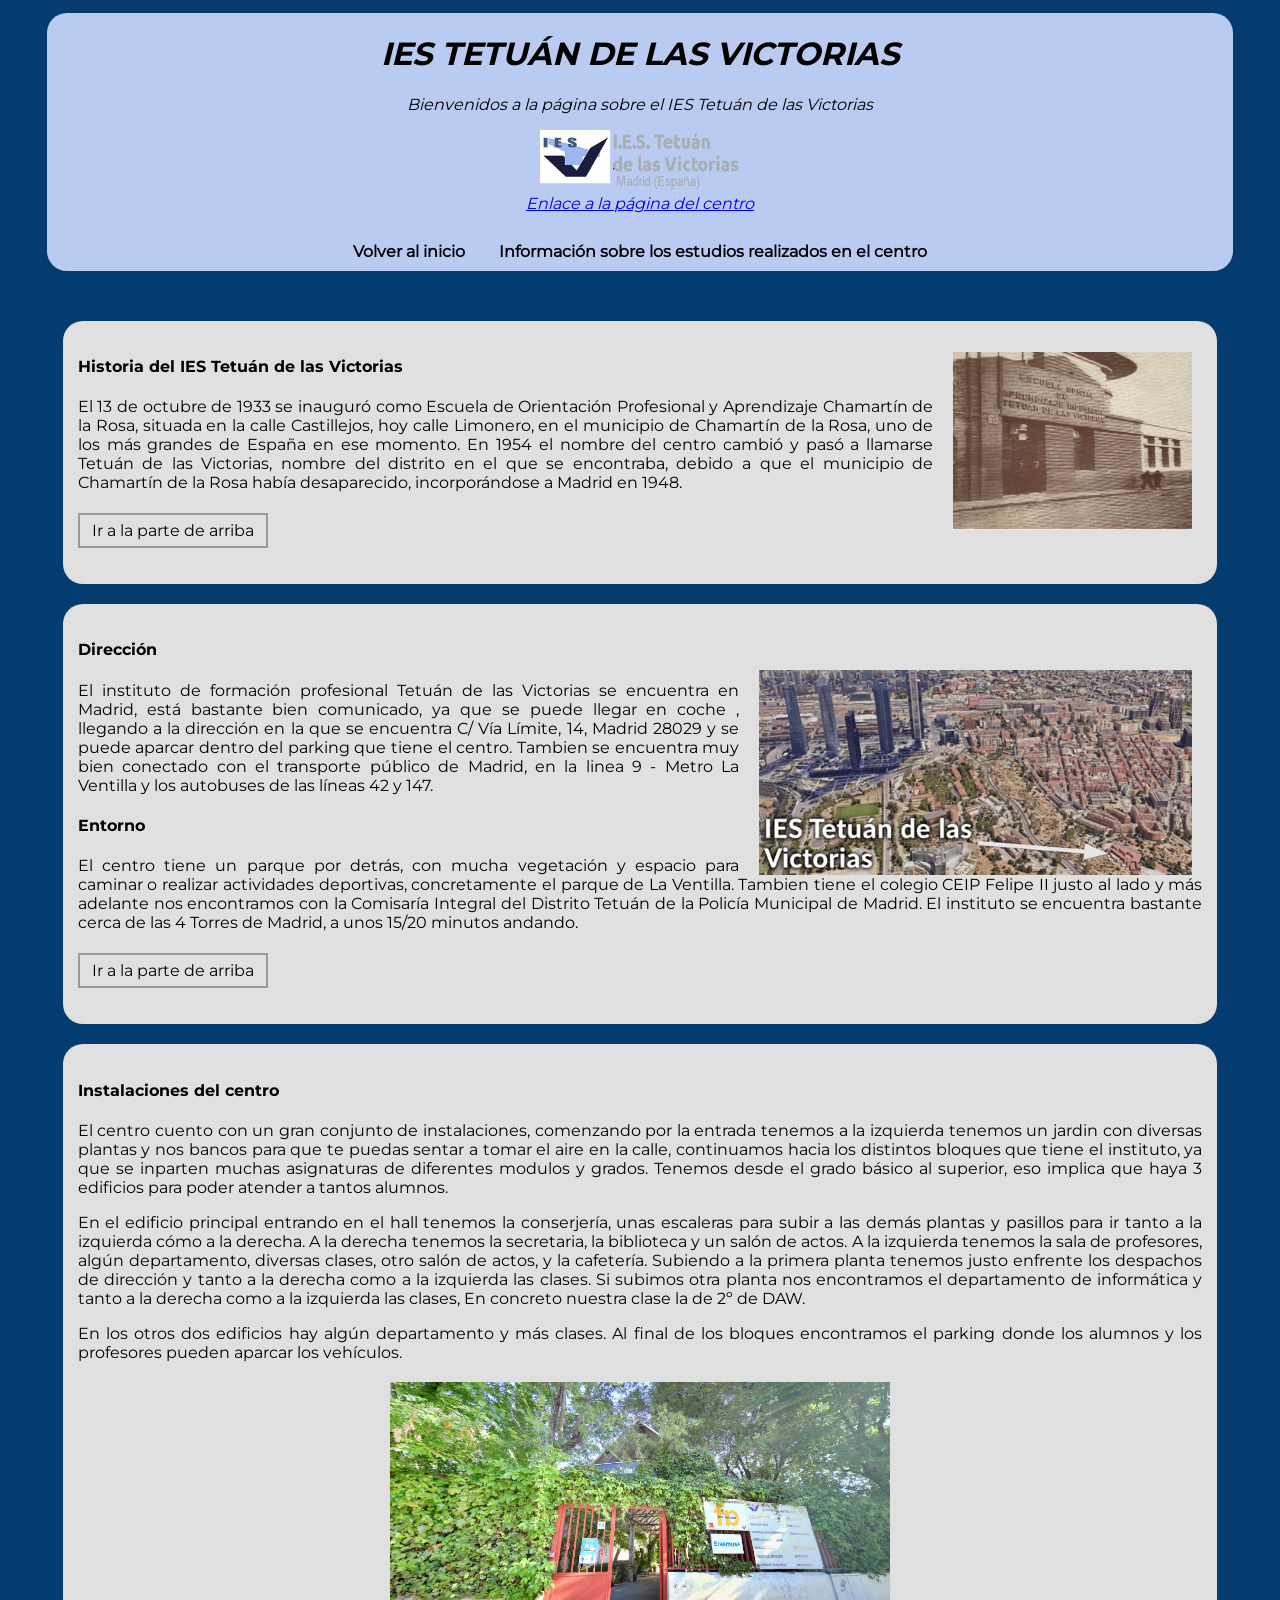
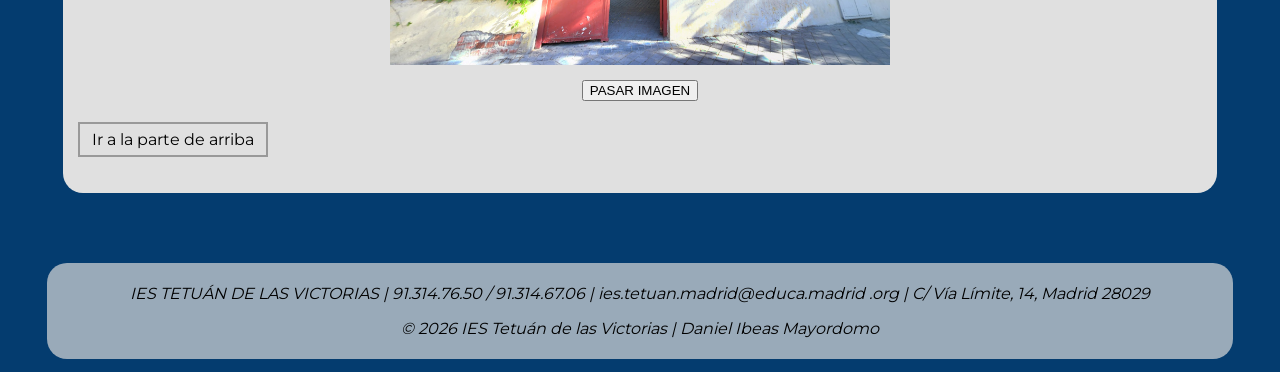
==== commit a5378d4a: "Últimos cambios" ====
--- a/HTML/Informacion-del-centro.html
+++ b/HTML/Informacion-del-centro.html
@@ -129,7 +129,7 @@
 <footer>
     <p>IES TETUÁN DE LAS VICTORIAS | 91.314.76.50 / 91.314.67.06 | ies.tetuan.madrid@educa.madrid .org | C/ Vía Límite,
         14, Madrid 28029</p>
-    <p>© 2026 IES Tetuán de las Victorias. Todos los derechos reservados.</p>
+    <p>© 2026 IES Tetuán de las Victorias  |  Daniel Ibeas Mayordomo </p>
 </footer>
 
 </html>
--- a/CSS/estilos.css
+++ b/CSS/estilos.css
@@ -28,9 +28,15 @@
  }
 
  /* Esto lo aplicaremos solo a los títulos */
- h2 {
+ h4 {
      font-family: 'FuenteMontserratBold', sans-serif;
      font-weight: bold;
+ }
+
+ footer {
+    font-family: 'FuenteMontserrat', sans-serif;
+    font-style:italic;
+    font-weight: normal;
  }
 
  /* Vamos a modificar el header */
@@ -179,6 +185,7 @@
 
  .informacion-asignaturas img {
     max-width: 100%;
+    margin-top: 30px;
     height: auto;
     display: block;
  }
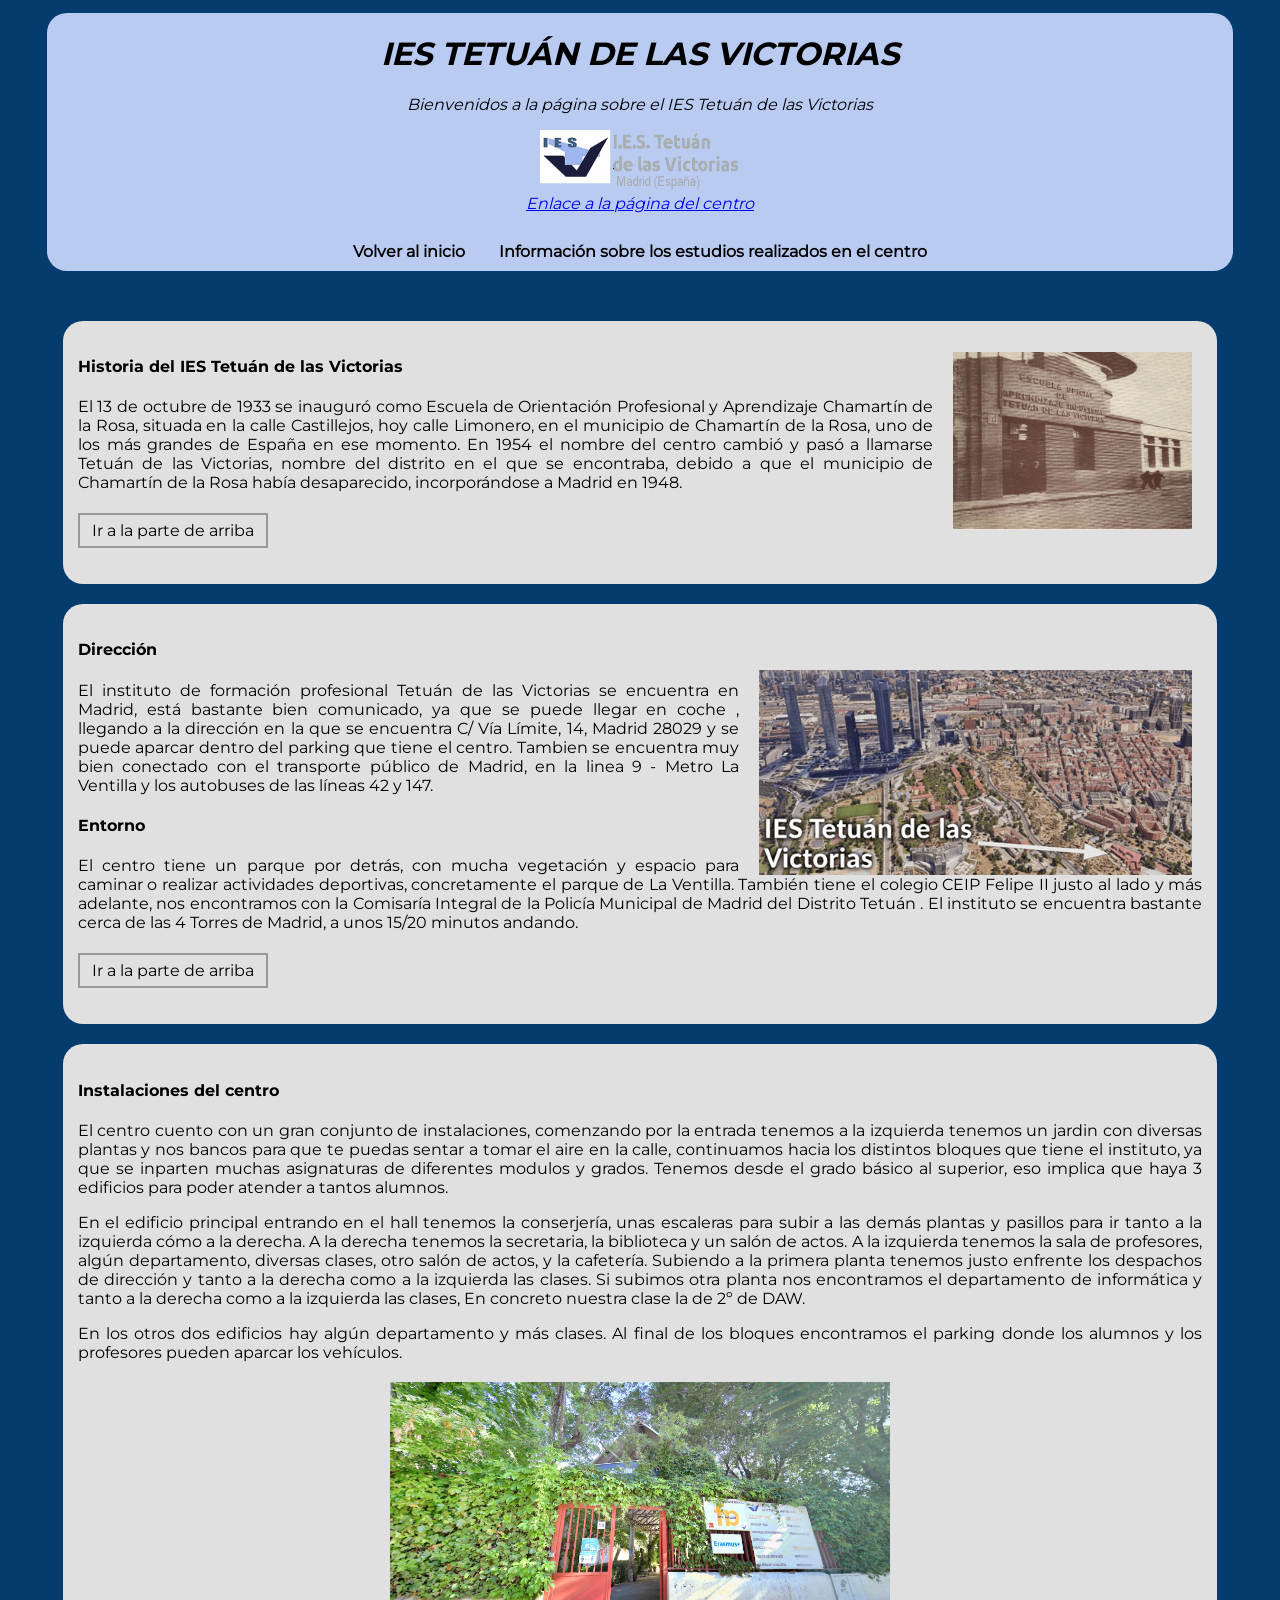
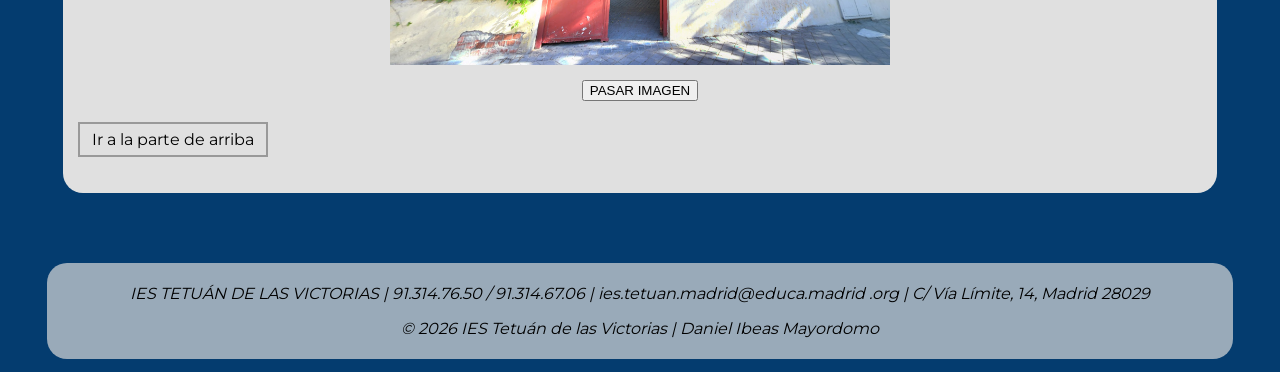
==== commit 70f30f4d: "Últimos cambios" ====
--- a/HTML/Informacion-del-centro.html
+++ b/HTML/Informacion-del-centro.html
@@ -76,8 +76,8 @@
             <h4>Entorno</h4>
             <p>El centro tiene un parque por detrás, con mucha vegetación y espacio para caminar o realizar actividades
                 deportivas, concretamente el parque de La Ventilla.
-                Tambien tiene el colegio CEIP Felipe II justo al lado y más adelante nos encontramos con la Comisaría
-                Integral del Distrito Tetuán de la Policía Municipal de Madrid. El instituto se encuentra bastante cerca
+                También tiene el colegio CEIP Felipe II justo al lado y más adelante, nos encontramos con la Comisaría 
+                Integral de la Policía Municipal de Madrid del Distrito Tetuán .  El instituto se encuentra bastante cerca
                 de las 4 Torres de Madrid, a unos 15/20 minutos andando.
             </p>
            
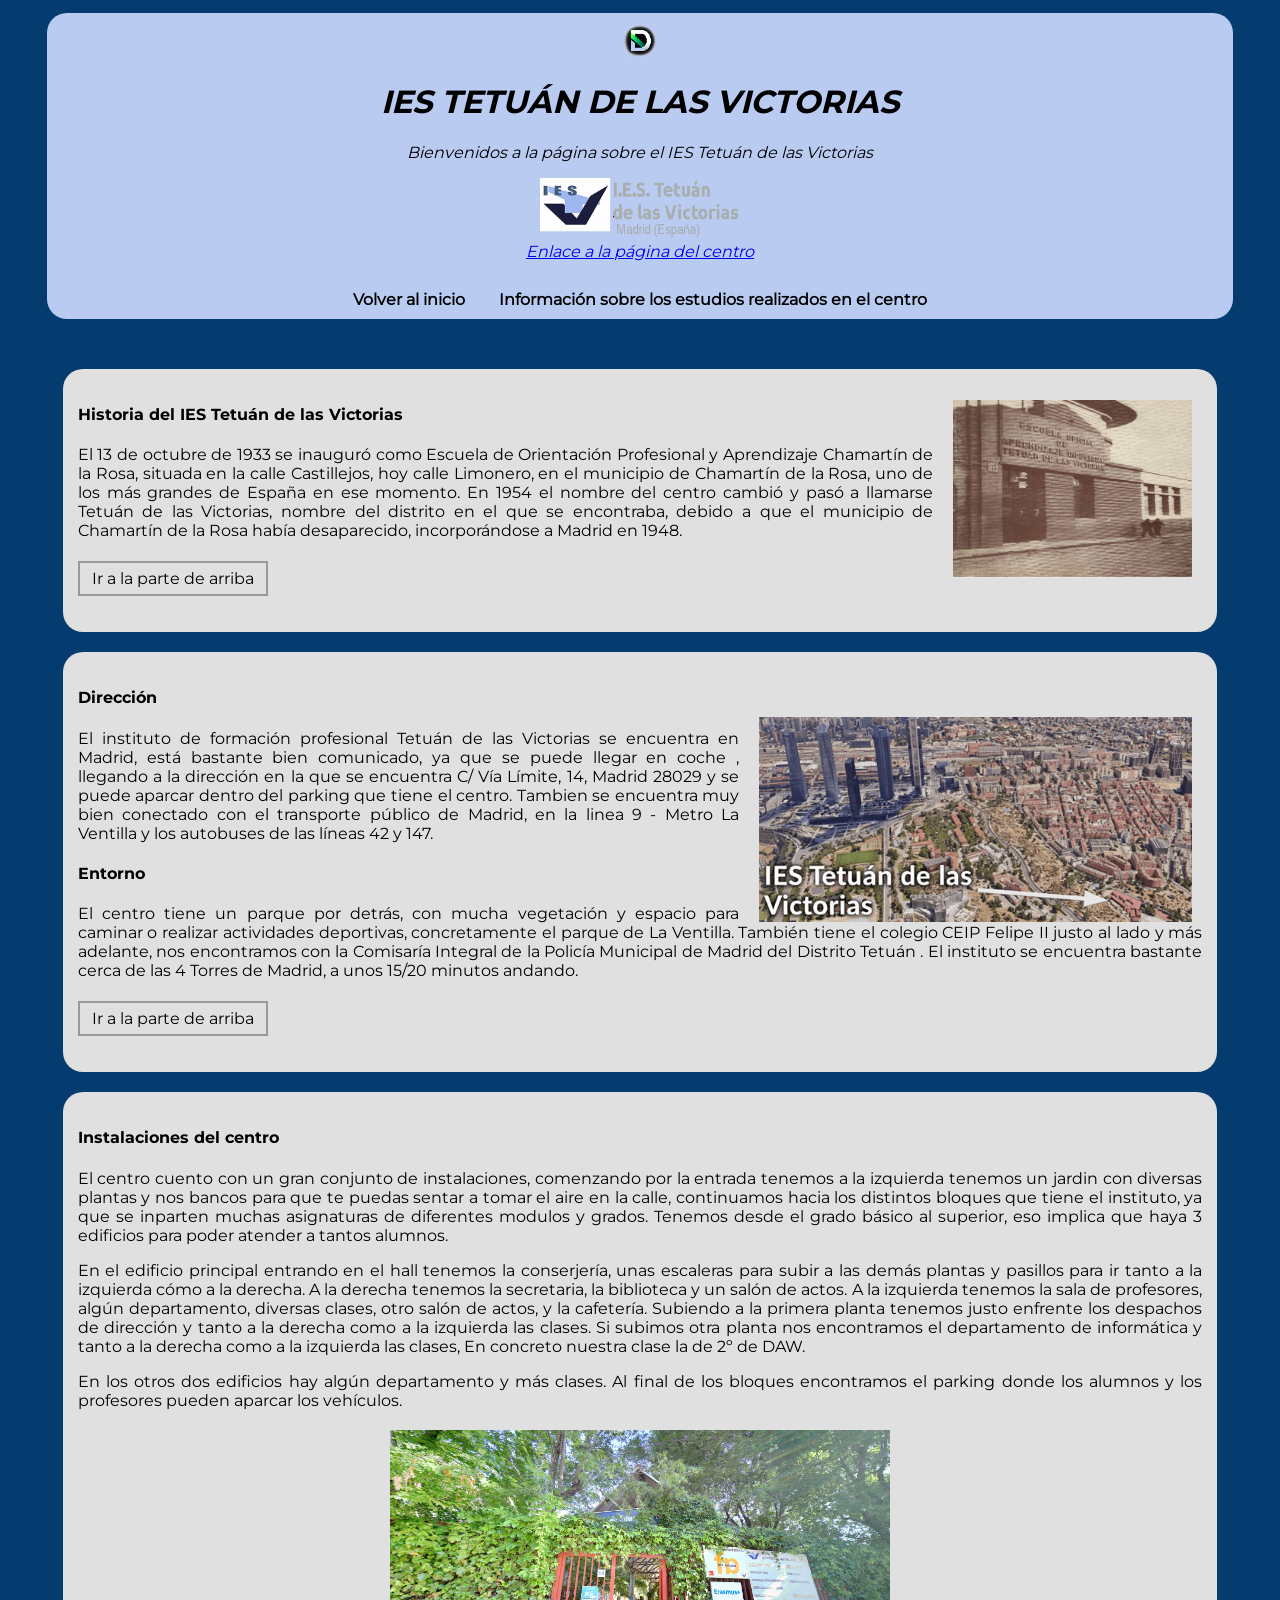
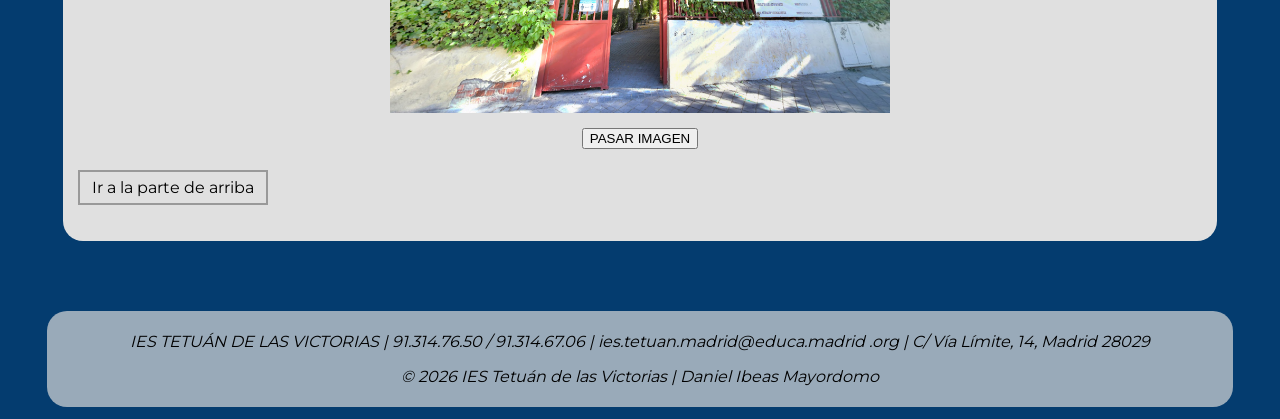
==== commit 61f0ae09: "Subida de documentos" ====
--- a/HTML/Informacion-del-centro.html
+++ b/HTML/Informacion-del-centro.html
@@ -11,6 +11,9 @@
 
 <body>
     <header id="inicio">
+        <div class="favicono-header">
+                <img src="../Imagenes/Favicono-sin-fondo/favicon-32x32.png">
+        </div>
         <h1>IES TETUÁN DE LAS VICTORIAS</h1>
         <p>Bienvenidos a la página sobre el IES Tetuán de las Victorias</p>
         <!--Realizamos un enlace a la imagen del centro y a la nueva página web-->
--- a/CSS/estilos.css
+++ b/CSS/estilos.css
@@ -163,6 +163,14 @@
      margin-top: 0%;
  }
 
+ .favicono-header {
+     width: 239px;
+     max-width: 100%;
+     margin-left: auto;
+     margin-right: auto;
+     margin-top: 1%;
+ }
+
  .carrusel-contenedor img,
  .mapa-distrito img,
  .primer-instituto img,
